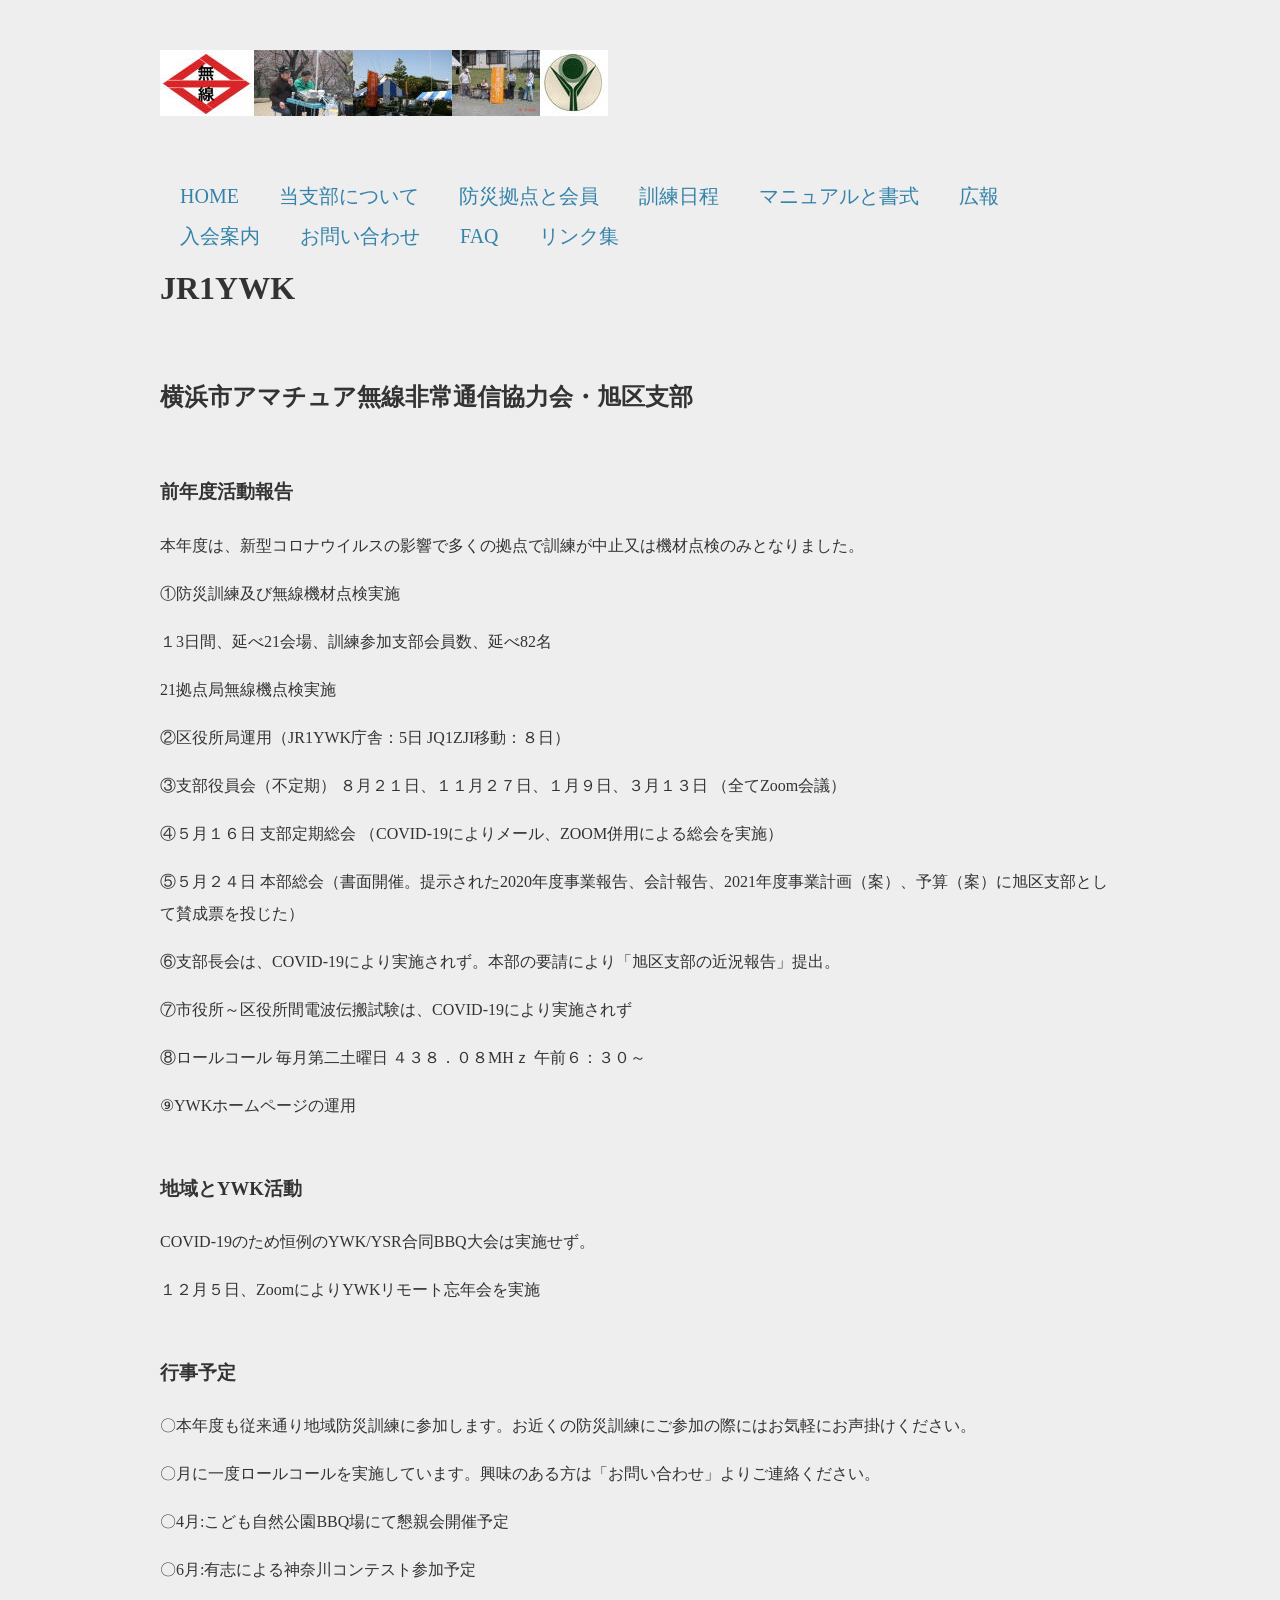
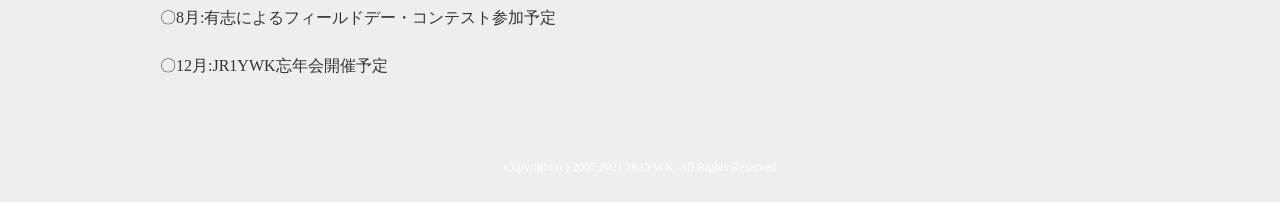
==== index.html @ 83ddaca2 "Add files via upload" ====
<!DOCTYPE html>

<html>
<head>
    <meta charset="UTF-8">
    <meta name ="viewport" content ="width=device-width,initial-scale=1">
	<title>横浜市アマチュア無線非常通信協力会・旭区支部 (JR1YWK) ホームページ</title><!--ブラウザのタグの表示-->

    <!-- Google Tag Manager -->
    <script>(function(w,d,s,l,i){w[l]=w[l]||[];w[l].push({'gtm.start':
            new Date().getTime(),event:'gtm.js'});var f=d.getElementsByTagName(s)[0],
            j=d.createElement(s),dl=l!='dataLayer'?'&l='+l:'';j.async=true;j.src=
            'https://www.googletagmanager.com/gtm.js?id='+i+dl;f.parentNode.insertBefore(j,f);
    })(window,document,'script','dataLayer','GTM-N42ZQ95');</script>
    <!-- End Google Tag Manager -->
    <link href="https://fonts.googleapis.com/css?family=Roboto:400,700" rel="stylesheet">   <link href="css/style.css" rel="stylesheet">
    <link href ="images/favicon.ico" rel ="shortcut icon">

    <meta name="keywords" content="アマチュア無線,非常通信,横浜市,旭区,災害ボランティア,JR1YWK" />
	<meta name="description" content="横浜市アマチュア無線非常通信協力会・旭区支部は、非常災害時にアマチュア無線を使用し、ボランティア精神を持って情報伝達に協力することを目的としてます。" />
	<meta name="author" content="横浜市アマチュア無線非常通信協力会・旭区支部" />
	<meta name="generator" content="Original" />

</head>

<body id=index>
    <!-- Google Tag Manager (noscript) -->
    <noscript><iframe src="https://www.googletagmanager.com/ns.html?id=GTM-N42ZQ95"
    height="0" width="0" style="display:none;visibility:hidden"></iframe></noscript>
    <!-- End Google Tag Manager (noscript) -->
    
<header>
    <div class="logo">
        <a href="index.html"><img src="images/YWK-banner.jpg" alt ="YWK-banner"></a>
    </div>
    <nav>
        <ul class="global-nav">
            <li><a href="index.html">HOME</a></li>
            <li><a href="aboutus.html">当支部について</a></li>
            <li><a href="base.html">防災拠点と会員</a></li>
            <li><a href="activity.html">訓練日程</a></li>
            <li><a href="manual.html">マニュアルと書式</a></li>
            <li><a href="pr.html">広報</a></li>
            <li><a href="joinus.html">入会案内</a></li>
            <li><a href="contact.html">お問い合わせ</a></li>
            <li><a href="faq.html">FAQ</a></li>
            <li><a href="link.html">リンク集</a></li>
        </ul>
    </nav>
</header>
<!--<br>--><!--改行-->
<!--<p>--><!--改行して一行開ける-->
<!---->

<div id="wrap">
    <div class="content">
        <div class="main">
            <h1>JR1YWK</h1>
                <p></p>
                <br>
            <h2>横浜市アマチュア無線非常通信協力会・旭区支部</h2>
                <p></p>
                <br>
            <h3>前年度活動報告</h3>

                <p>本年度は、新型コロナウイルスの影響で多くの拠点で訓練が中止又は機材点検のみとなりました。</p>
                <p>①防災訓練及び無線機材点検実施</p>
                <p>１3日間、延べ21会場、訓練参加支部会員数、延べ82名</p>
                <p>21拠点局無線機点検実施</p>
                <p>②区役所局運用（JR1YWK庁舎：5日 JQ1ZJI移動：８日）</p>
                <p>③支部役員会（不定期）  ８月２１日、１１月２７日、１月９日、３月１３日 （全てZoom会議）</p>
                <p>④５月１６日 支部定期総会 （COVID-19によりメール、ZOOM併用による総会を実施）</p>
                <p>⑤５月２４日 本部総会（書面開催。提示された2020年度事業報告、会計報告、2021年度事業計画（案）、予算（案）に旭区支部として賛成票を投じた）</p>
                <p>⑥支部長会は、COVID-19により実施されず。本部の要請により「旭区支部の近況報告」提出。</p>
                <p>⑦市役所～区役所間電波伝搬試験は、COVID-19により実施されず</p>
                <p>⑧ロールコール 毎月第二土曜日  ４３８．０８MHｚ  午前６：３０～</p>
                <p>⑨YWKホームページの運用</p>

                <br>
            
            <h3>地域とYWK活動</h3>
                <p>COVID-19のため恒例のYWK/YSR合同BBQ大会は実施せず。</p>
                <p>１２月５日、ZoomによりYWKリモート忘年会を実施</p>
            

                <p></p>
                <!--<img src="images/ywk-2018kousaku.jpg" alt ="工作会風景">-->
                <br>
            <h3>行事予定</h3>
                <p>〇本年度も従来通り地域防災訓練に参加します。お近くの防災訓練にご参加の際にはお気軽にお声掛けください。</p>
                <p>〇月に一度ロールコールを実施しています。興味のある方は「お問い合わせ」よりご連絡ください。</p>
                <p>〇4月:こども自然公園BBQ場にて懇親会開催予定</p>
                <p>〇6月:有志による神奈川コンテスト参加予定</p>
                <p>〇8月:有志によるフィールドデー・コンテスト参加予定</p>
                <p>〇12月:JR1YWK忘年会開催予定</p>
            <br>
        </div><!-- main -->
    </div><!-- content -->
</div><!-- wrap -->

<footer>
    <small>Copyright (c) 2007,2021 JR1YWK, All Rights Reserved</small>    
</footer>

</body>
</html>
---- css/style.css ----
@charset "utf-8";

body{
    margin:0;
    padding:0;
    background-color:#eeeeee;
    color:#333333;
    font-size:15 px;
    line-height:2;
}

p, h1, h2, h3, h4, h5, h6{
    margin-top:0;
}

img{
    vertical-align:bottom;
}

ul{
    margin:0;
    padding:0;
}

a{
    color:#3583aa;
    text-decoration:none;
}

a:visited{
    color:#788d98;
}

a:hover{
    text-decoration:underline;
}

header{
    width:960px;
    height:100px;
    margin:0 auto;
}

.logo{
    float:left;
    margin-top:50px;
}

.global-nav{
    float:right;
    margin-top:60px;
}

.global-nav li{
    float:left;
    margin:0 20px;
    font-size:20px;
    list-style:none;
    /*font-family: 'Roboto', sans-serif;*/
}

.global-nav li a{
/*    color:#ffffff;*/
/*    color:#333333;*/
}

.global-nav li a:hover{
    border-bottom:2px solid #ffffff;
    padding-bottom:3px;
    text-decoration:none;
}

#wrap{
    clear:both;
}

.content{
    width:960px;
    margin:0 auto;
}

footer{
    text-align:center;
    color:#ffffff;
    padding:20px 0;
}

footer small{
    font-size:12px;
}
/*******************/
/*.main-center{
    margin:20px;
}*/

@media screen and (max-width:600px) {
    /* 画面 サイズ が 600 px 以下 の 場合 に 適用 */
    img {
        max-width: 100%;
    }
    body { font-size: 5vw; }
    h1 { font-size: 7.2vw; }
    h2 { font-size: 6vw; }
    header { 
        width: auto;
        height: auto;
        margin: 0 5%; 
    }
    .logo {
        float: none;
        margin-top: 60px;
        text-align: center;
    }
    .global-nav {
        float: none;
        margin-top: 40px;
        text-align: center;
    }
    .global-nav li {
        display: inline; 
        float: none; 
        margin: 0 8 px;
    }
    #wrap { 
        margin-top: 40px; 
        padding: 35px 0 0;
    }
    .content { width: 100%; }
    .main { 
        float: none; 
        width: auto; 
        margin: 0 5%;
    }
    h2 img { max-width: 100%; }
/*    #portfolio { background-image: url(../images/aaa.jpg); } */
/*    .sidebar {
        width: auto;
        float: none;
        margin: 0;
        padding: 30 px 10% 10 px;
        background-color: #f7f6f4;

    }*/
}
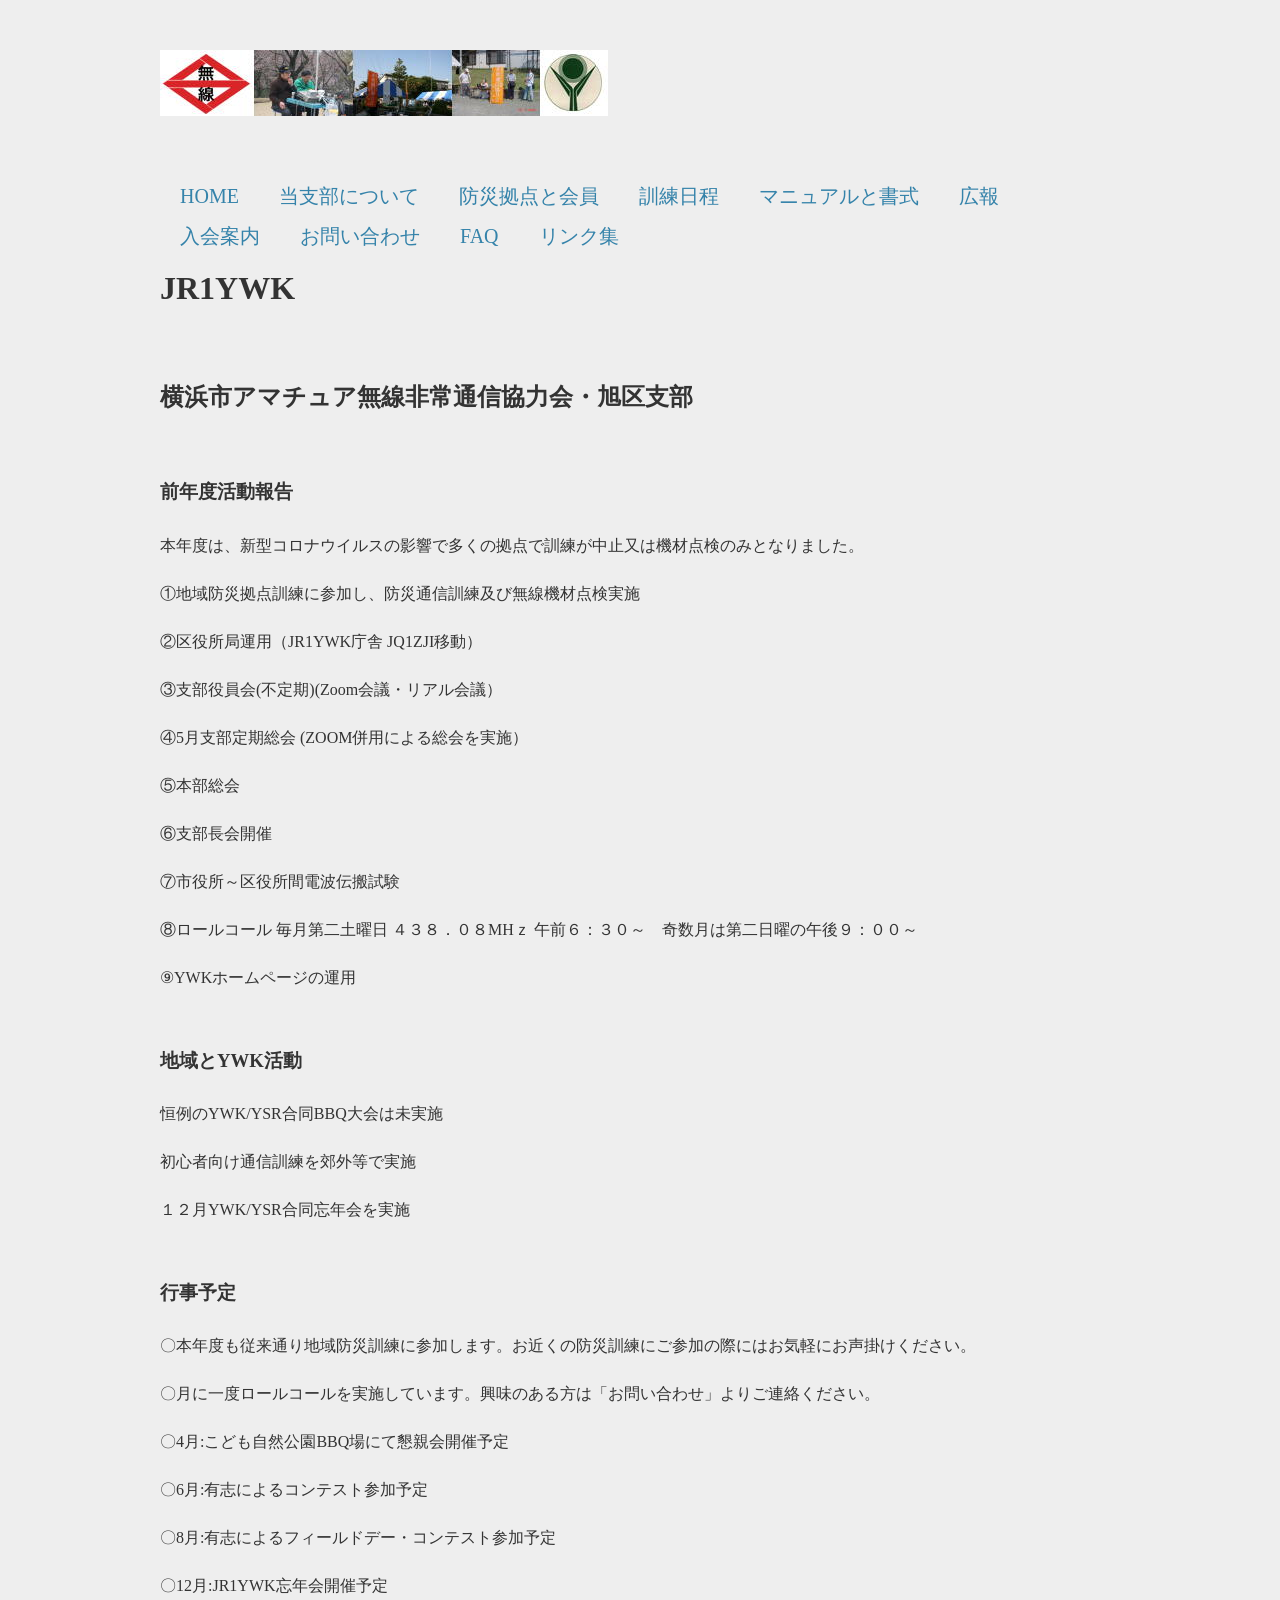
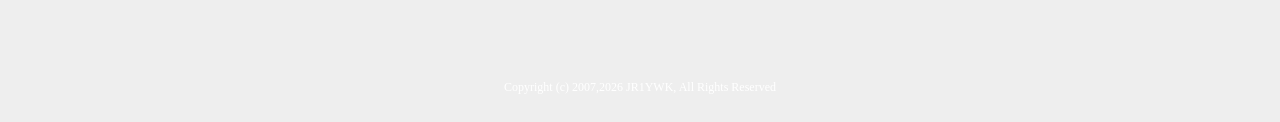
==== commit 7589cf1f: "Add files via upload" ====
--- a/index.html
+++ b/index.html
@@ -64,23 +64,22 @@
             <h3>前年度活動報告</h3>
 
                 <p>本年度は、新型コロナウイルスの影響で多くの拠点で訓練が中止又は機材点検のみとなりました。</p>
-                <p>①防災訓練及び無線機材点検実施</p>
-                <p>１3日間、延べ21会場、訓練参加支部会員数、延べ82名</p>
-                <p>21拠点局無線機点検実施</p>
-                <p>②区役所局運用（JR1YWK庁舎：5日 JQ1ZJI移動：８日）</p>
-                <p>③支部役員会（不定期）  ８月２１日、１１月２７日、１月９日、３月１３日 （全てZoom会議）</p>
-                <p>④５月１６日 支部定期総会 （COVID-19によりメール、ZOOM併用による総会を実施）</p>
-                <p>⑤５月２４日 本部総会（書面開催。提示された2020年度事業報告、会計報告、2021年度事業計画（案）、予算（案）に旭区支部として賛成票を投じた）</p>
-                <p>⑥支部長会は、COVID-19により実施されず。本部の要請により「旭区支部の近況報告」提出。</p>
-                <p>⑦市役所～区役所間電波伝搬試験は、COVID-19により実施されず</p>
-                <p>⑧ロールコール 毎月第二土曜日  ４３８．０８MHｚ  午前６：３０～</p>
+                <p>①地域防災拠点訓練に参加し、防災通信訓練及び無線機材点検実施</p>
+                <p>②区役所局運用（JR1YWK庁舎 JQ1ZJI移動）</p>
+                <p>③支部役員会(不定期)(Zoom会議・リアル会議）</p>
+                <p>④5月支部定期総会 (ZOOM併用による総会を実施）</p>
+                <p>⑤本部総会</p>
+                <p>⑥支部長会開催</p>
+                <p>⑦市役所～区役所間電波伝搬試験</p>
+                <p>⑧ロールコール 毎月第二土曜日  ４３８．０８MHｚ  午前６：３０～　奇数月は第二日曜の午後９：００～</p>
                 <p>⑨YWKホームページの運用</p>
 
                 <br>
             
             <h3>地域とYWK活動</h3>
-                <p>COVID-19のため恒例のYWK/YSR合同BBQ大会は実施せず。</p>
-                <p>１２月５日、ZoomによりYWKリモート忘年会を実施</p>
+                <p>恒例のYWK/YSR合同BBQ大会は未実施</p>
+                <p>初心者向け通信訓練を郊外等で実施</p>
+                <p>１２月YWK/YSR合同忘年会を実施</p>
             
 
                 <p></p>
@@ -90,7 +89,7 @@
                 <p>〇本年度も従来通り地域防災訓練に参加します。お近くの防災訓練にご参加の際にはお気軽にお声掛けください。</p>
                 <p>〇月に一度ロールコールを実施しています。興味のある方は「お問い合わせ」よりご連絡ください。</p>
                 <p>〇4月:こども自然公園BBQ場にて懇親会開催予定</p>
-                <p>〇6月:有志による神奈川コンテスト参加予定</p>
+                <p>〇6月:有志によるコンテスト参加予定</p>
                 <p>〇8月:有志によるフィールドデー・コンテスト参加予定</p>
                 <p>〇12月:JR1YWK忘年会開催予定</p>
             <br>
@@ -99,7 +98,7 @@
 </div><!-- wrap -->
 
 <footer>
-    <small>Copyright (c) 2007,2021 JR1YWK, All Rights Reserved</small>    
+    <small>Copyright (c) 2007,2026 JR1YWK, All Rights Reserved</small>    
 </footer>
 
 </body>
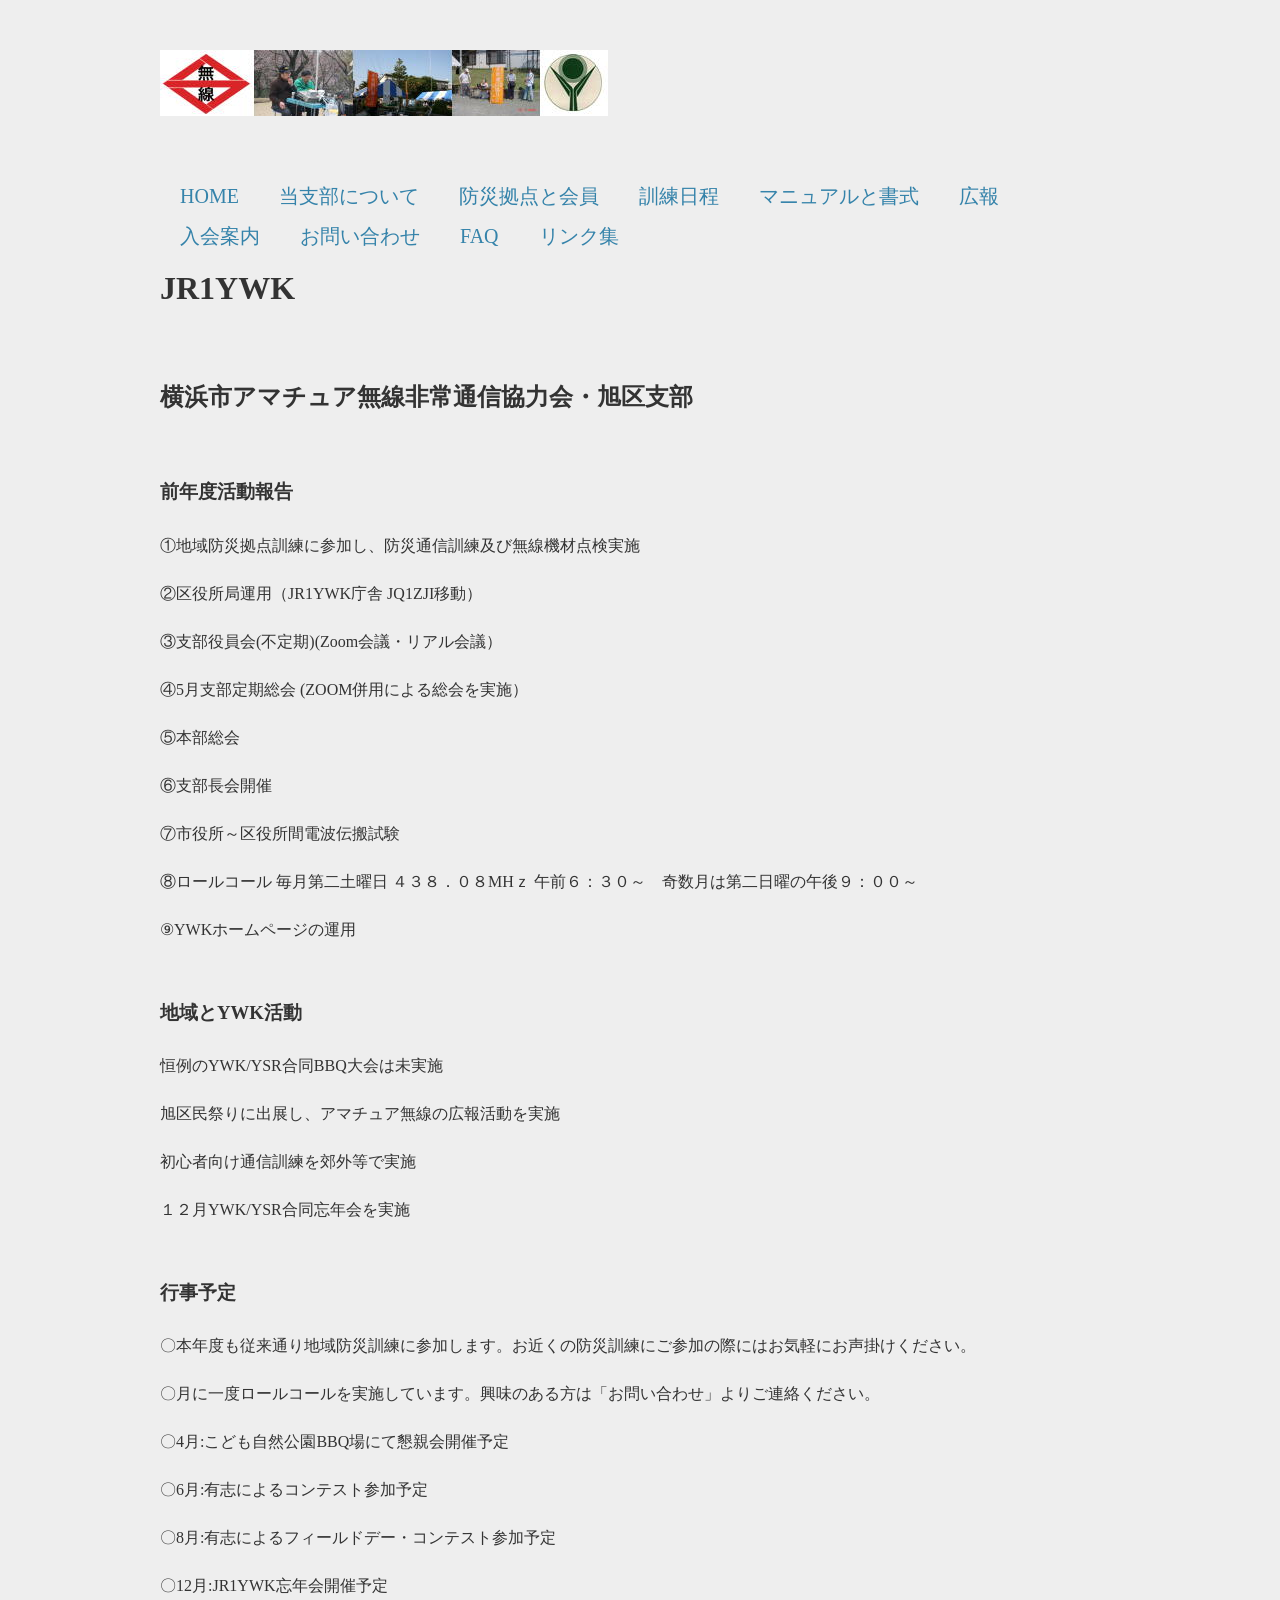
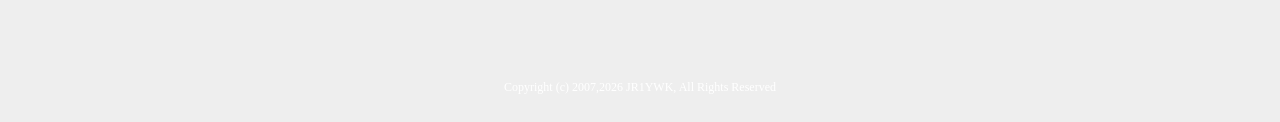
==== commit de1285cd: "Add files via upload" ====
--- a/index.html
+++ b/index.html
@@ -63,7 +63,6 @@
                 <br>
             <h3>前年度活動報告</h3>
 
-                <p>本年度は、新型コロナウイルスの影響で多くの拠点で訓練が中止又は機材点検のみとなりました。</p>
                 <p>①地域防災拠点訓練に参加し、防災通信訓練及び無線機材点検実施</p>
                 <p>②区役所局運用（JR1YWK庁舎 JQ1ZJI移動）</p>
                 <p>③支部役員会(不定期)(Zoom会議・リアル会議）</p>
@@ -78,6 +77,7 @@
             
             <h3>地域とYWK活動</h3>
                 <p>恒例のYWK/YSR合同BBQ大会は未実施</p>
+                <p>旭区民祭りに出展し、アマチュア無線の広報活動を実施
                 <p>初心者向け通信訓練を郊外等で実施</p>
                 <p>１２月YWK/YSR合同忘年会を実施</p>
             
